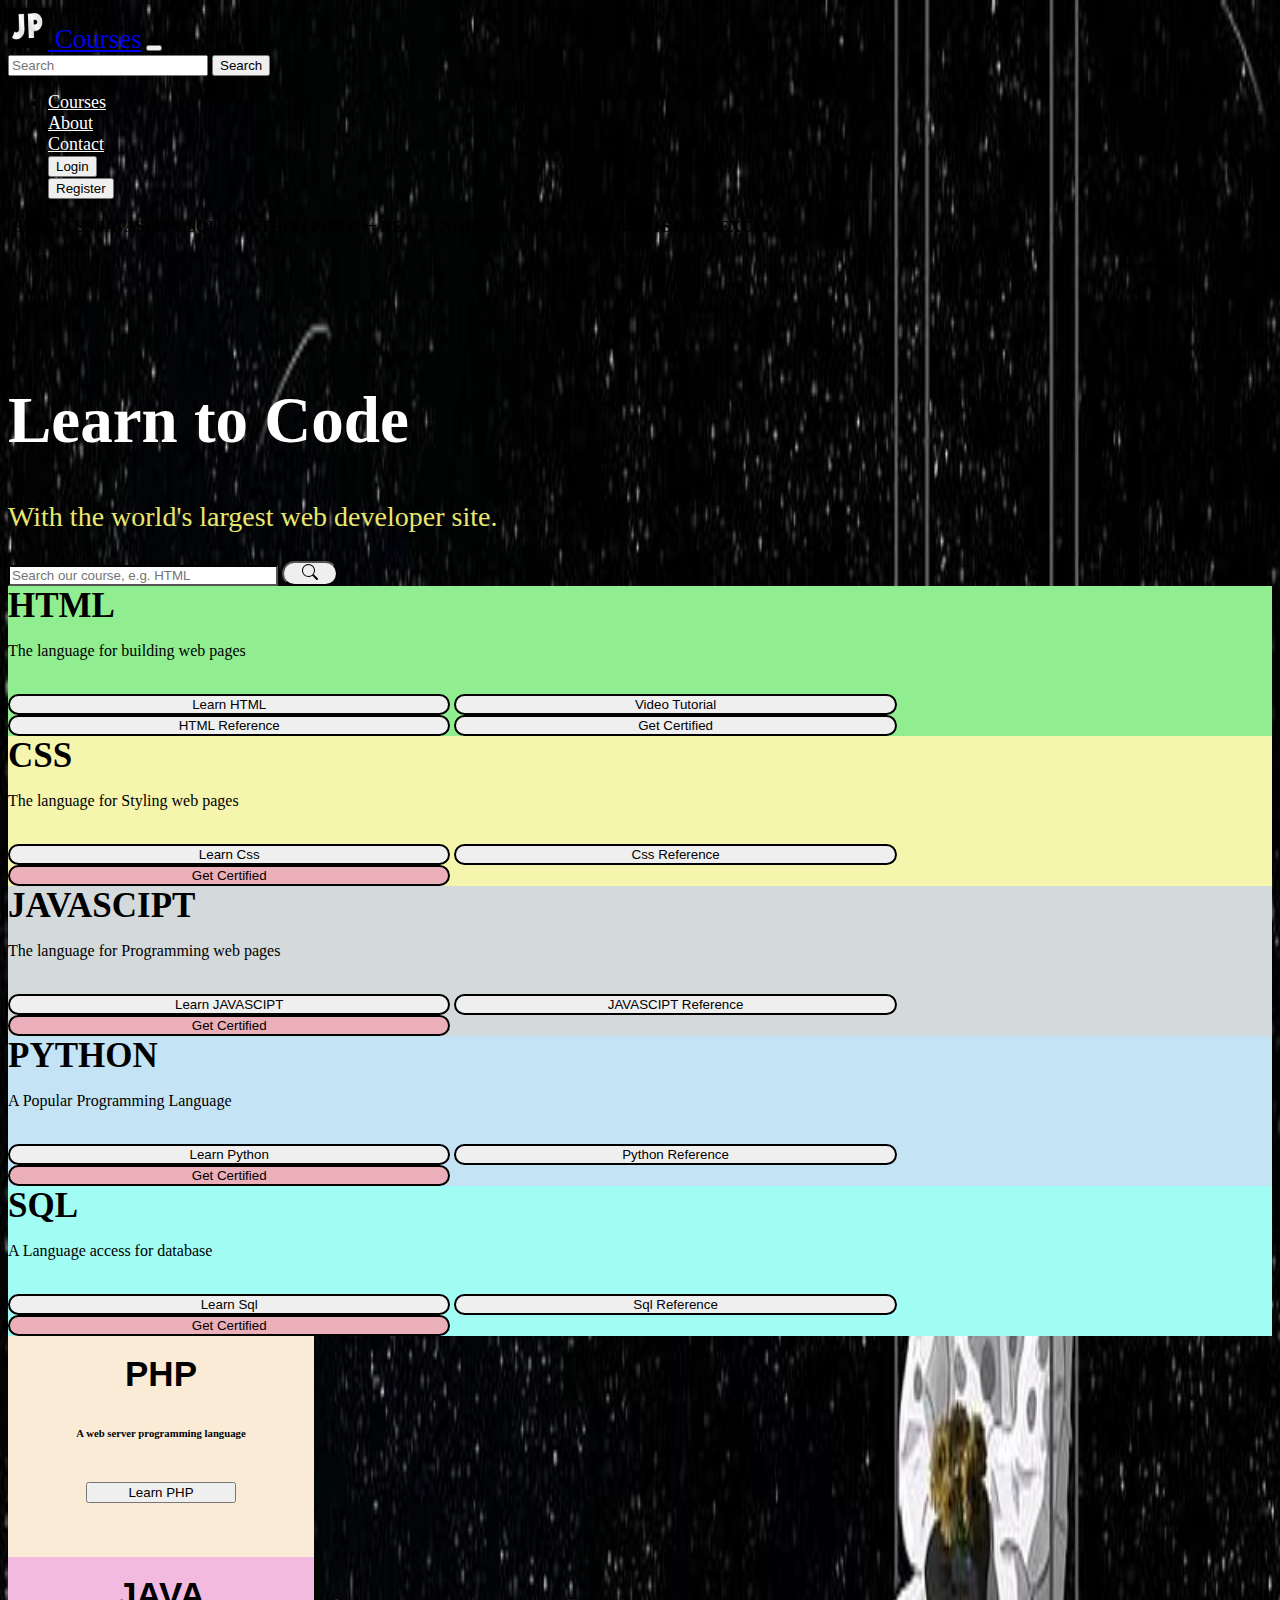
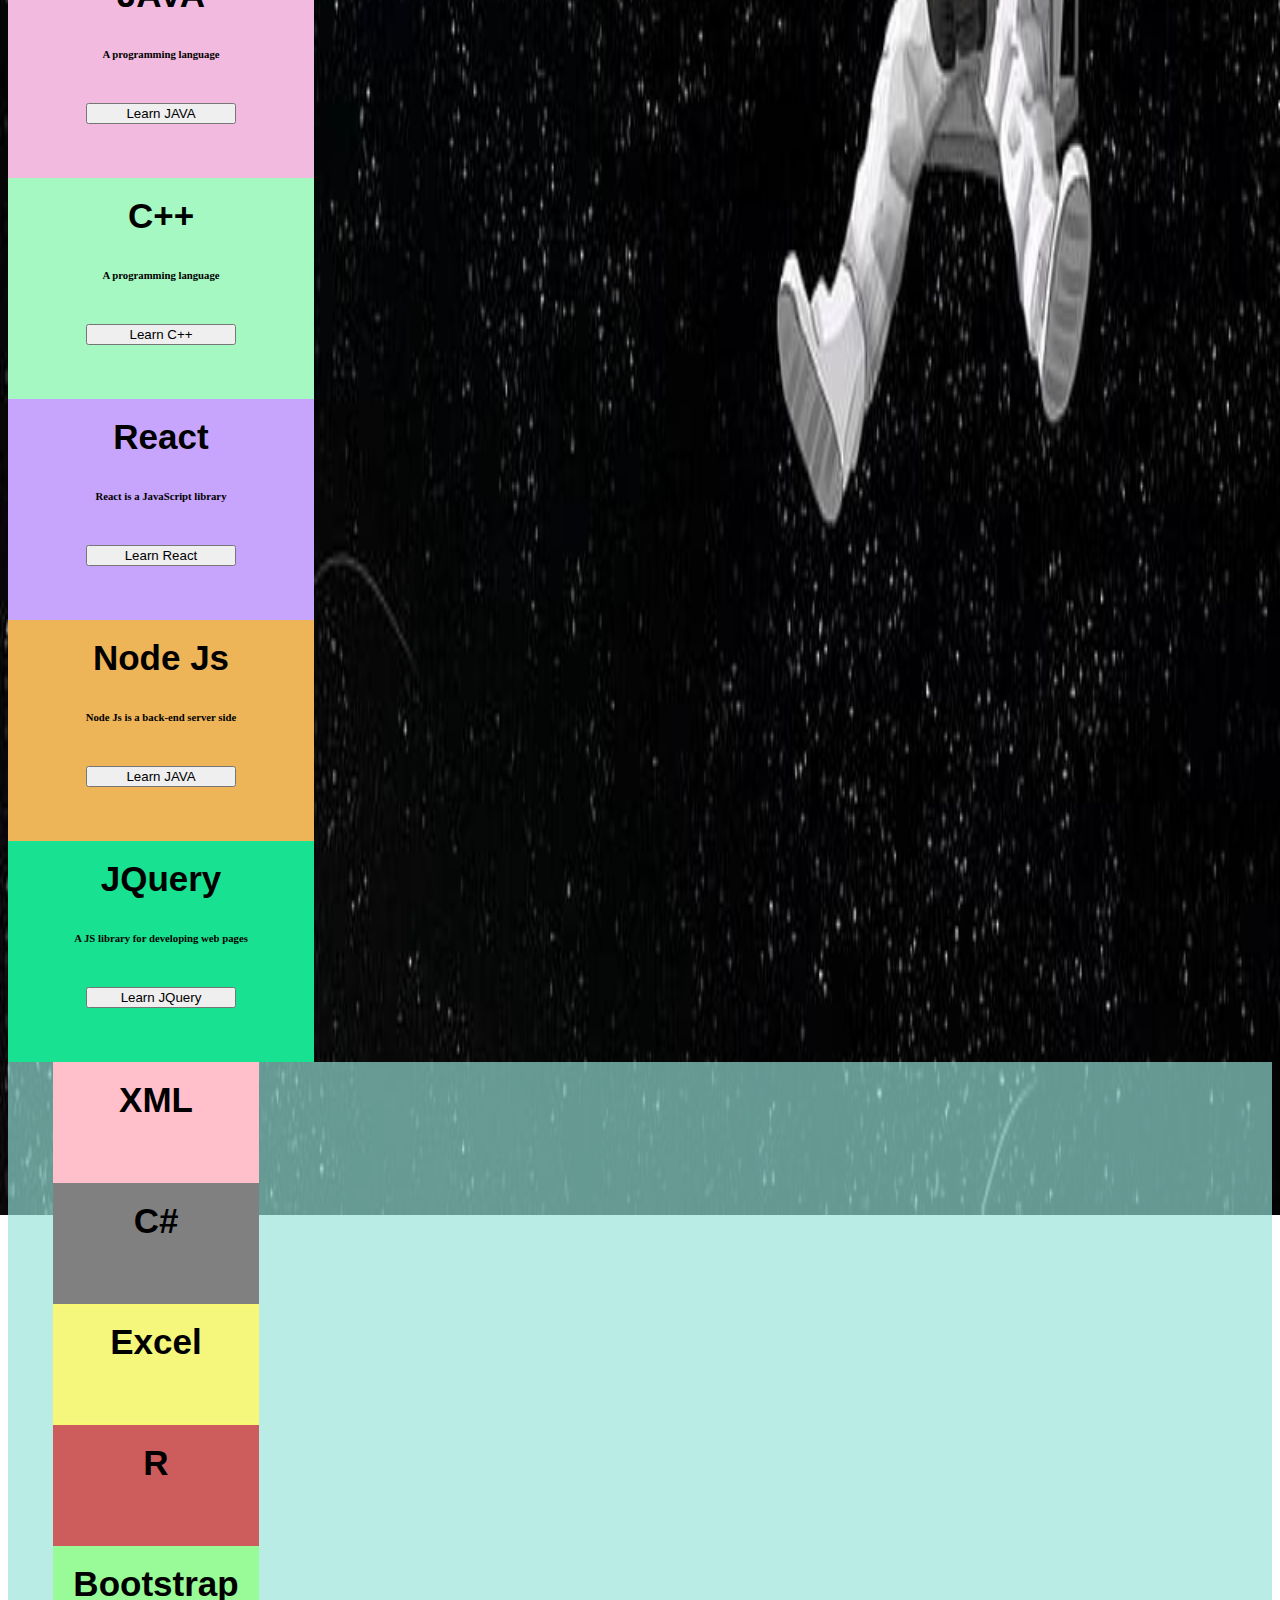
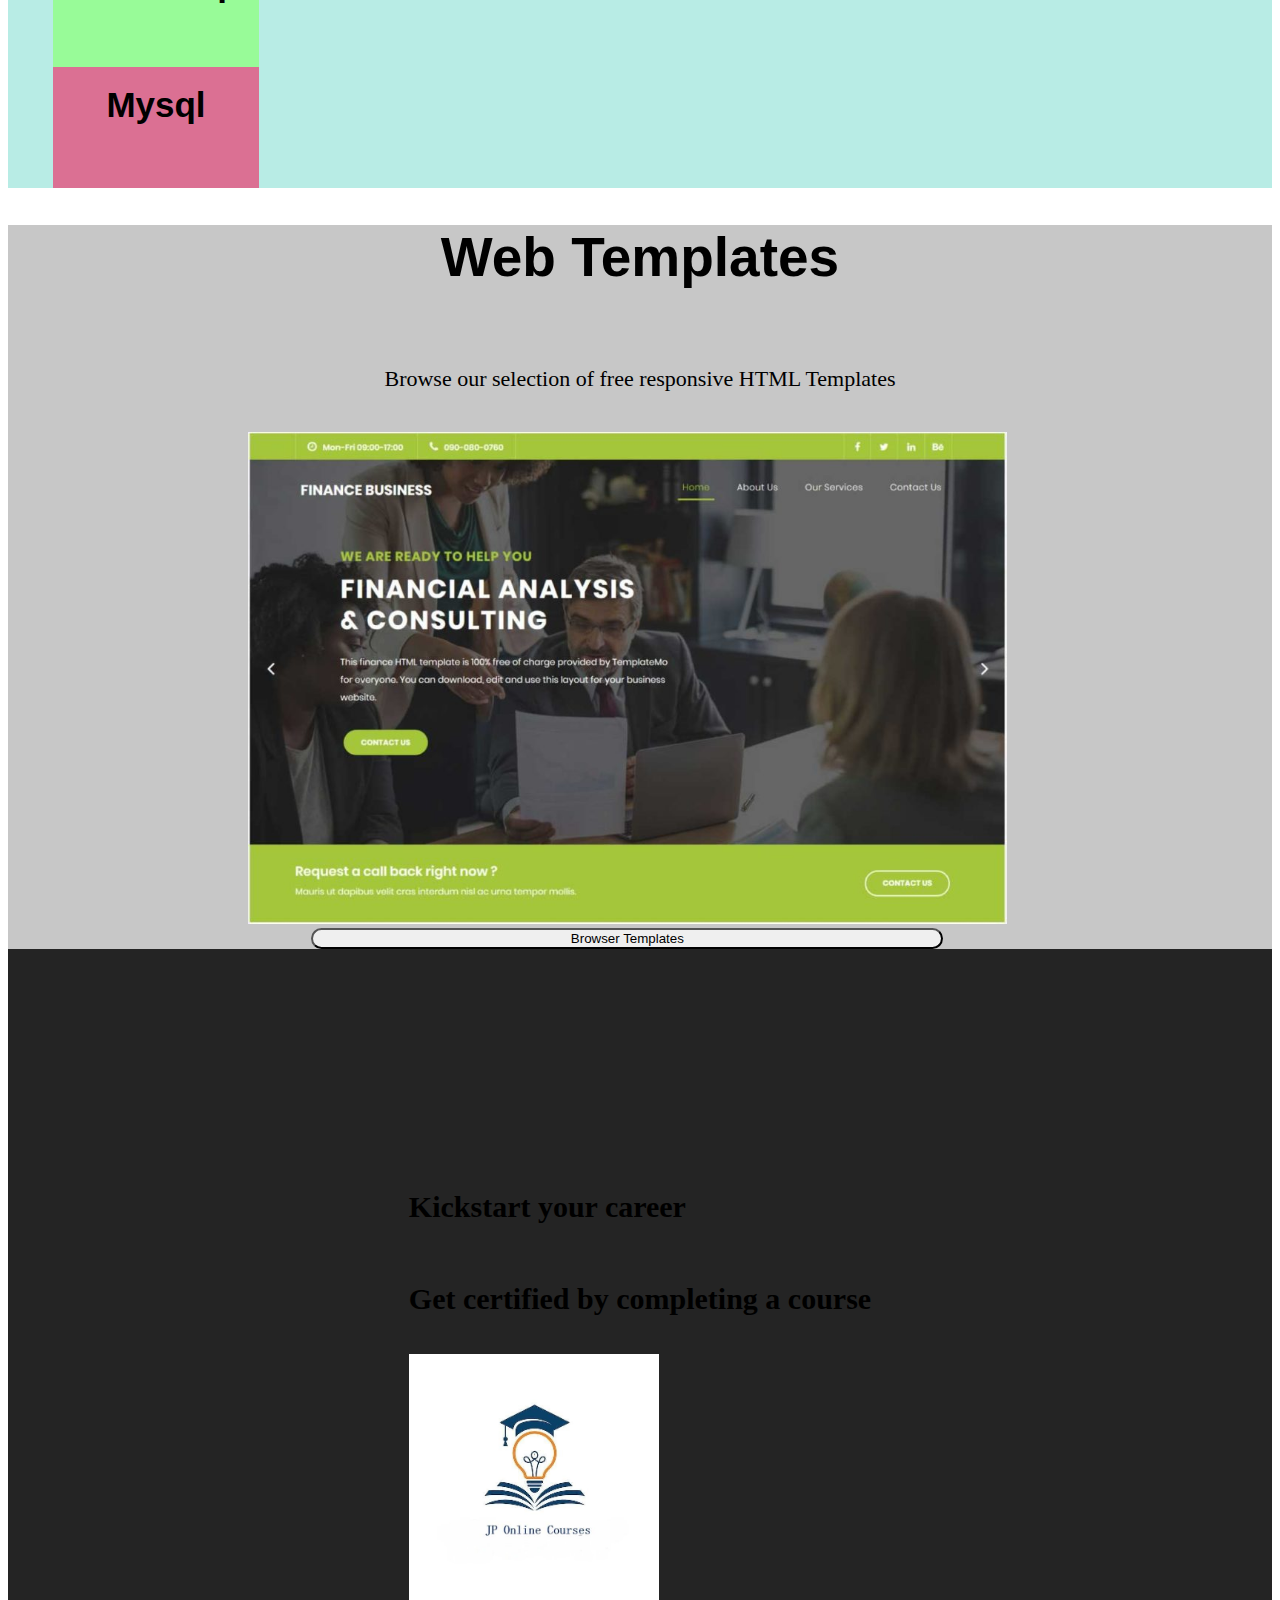
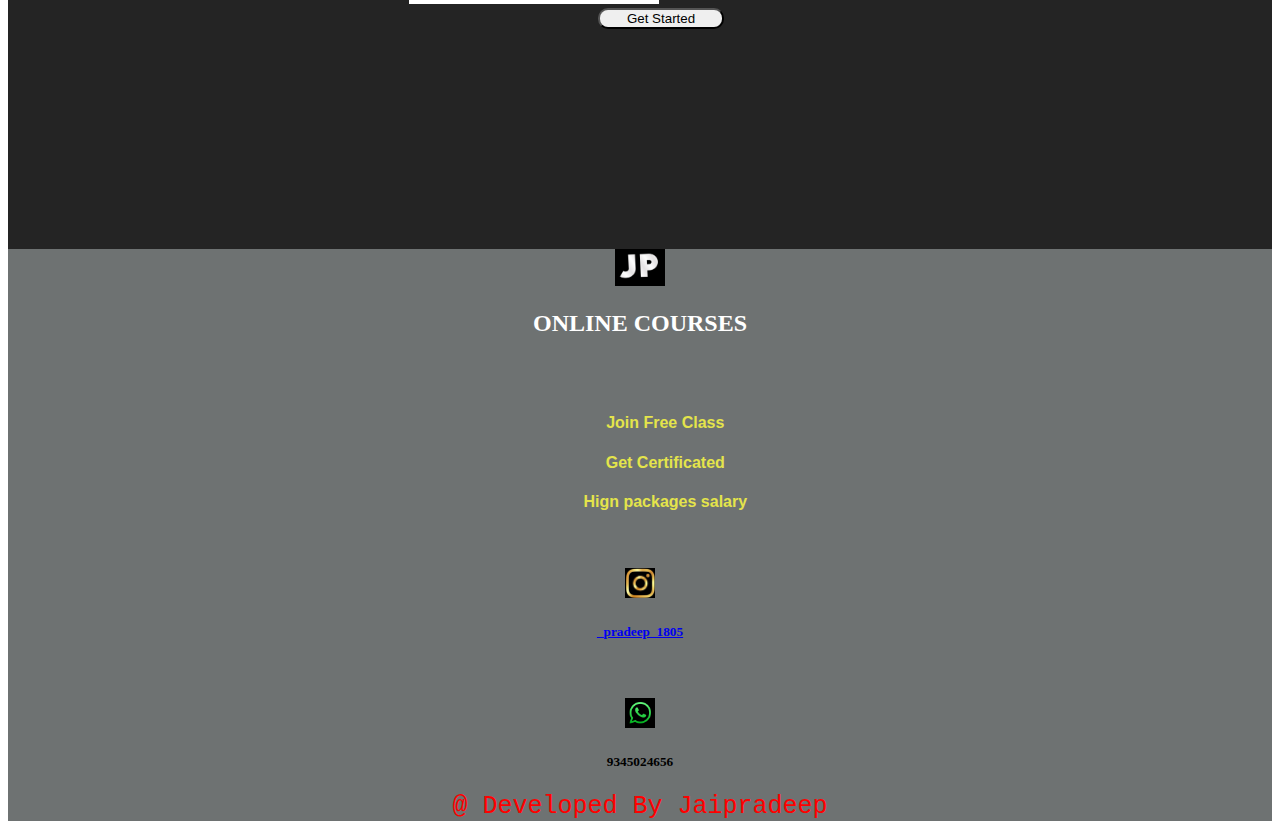
==== index.html @ 8cfe427e "Update index.html" ====
<!DOCTYPE html>
<html lang="en">
<head>
  <meta charset="UTF-8">
  <meta name="viewport" content="width=device-width, initial-scale=1.0">
  <title>pradeep online course</title>
  <link rel="icon" href="image/jai1image.jpg">
  <link rel="stylesheet" href="https://stackpath.bootstrapcdn.com/bootstrap/5.0.0-alpha1/css/bootstrap.min.css" integrity="sha384-r4NyP46KrjDleawBgD5tp8Y7UzmLA05oM1iAEQ17CSuDqnUK2+k9luXQOfXJCJ4I" crossorigin="anonymous">
  <script src="https://cdn.jsdelivr.net/npm/popper.js@1.16.0/dist/umd/popper.min.js" integrity="sha384-Q6E9RHvbIyZFJoft+2mJbHaEWldlvI9IOYy5n3zV9zzTtmI3UksdQRVvoxMfooAo" crossorigin="anonymous"></script>
  <script src="https://stackpath.bootstrapcdn.com/bootstrap/5.0.0-alpha1/js/bootstrap.min.js" integrity="sha384-oesi62hOLfzrys4LxRF63OJCXdXDipiYWBnvTl9Y9/TRlw5xlKIEHpNyvvDShgf/" crossorigin="anonymous"></script>
</head>
<link rel="stylesheet" href="style.css">
<body style="background-image: url(background1image.jpg);background-repeat: no-repeat;background-size: 100% 50%;">
    
    <!--Header start-->
    <nav class="navbar navbar-expand-lg  navbar-dark bg-dark">
        <div class="container-fluid">
            <a href="#" class="navbar-brand pl-5" style="font-size: 27px;">
                <img src="jai1image.jpg" width="40" height="40" loading="lazy" class="d-inline-block align-center"> Courses</a>
                
                <button class="navbar-toggler bg-success" type="button" data-toggle="collapse" data-target="#navbarID"
                aria-controls="navbarID" aria-expanded="false" aria-label="Toggle navigation">
                <span class="navbar-toggler-icon"></span>
            </button>
            <form class="form-inline my-2  d-inline-flex pr-5 pt-1">
                    <input class="form-control mr-sm-2 my-sm-0 ml-5 text-center" type="search" placeholder="Search" aria-label="Search" style="width: 200px;">
                    <button class="btn btn-outline-success mr-sm-2 my-sm-0 ml-1" type="submit">Search</button>
                  </form> 
            <div class="collapse navbar-collapse" id="navbarID">
                <div class="navbar-nav ml-auto">
                   
                    <ul class="navbar-nav align-center">
                        <li class="nav-item active pr-3 pt-1">
                            <a href="#" class="nav-link" style="font-size: 18px;color: white;">Courses</a>
                        </li>
                        <li class="nav-item  pr-3  pt-1">
                            <a href="#" class="nav-link" style="font-size: 18px;color: white;">About</a>
                        </li>
                        <li class="nav-item  pr-3  pt-1">
                            <a href="#" class="nav-link" style="font-size: 18px;color: white;">Contact</a>
                        </li>
                        <li class="nav-item  pr-3">
                            <a href="login.html " class="nav-link" style="font-size: 18px;">
                                <button class="btn btn-secondary" style="font-family: 'Franklin Gothic Medium', 'Arial Narrow', Arial, sans-serif;">Login</button>
                            </a>
                        </li>
                        <li class="nav-item  pr-3">
                            <a href="register.html" class="nav-link" style="font-size: 18px;">
                                <button class="btn btn-primary" style="font-family: 'Franklin Gothic Medium', 'Arial Narrow', Arial, sans-serif;">Register</button>
                            </a>
                        </li>
                        
                    </ul>
                    
                </div>
            </div>
        </div>
    </nav>
    <!--Header ENd-->
    <!--first content start-->
    <div class="table-responsive">
   <table class="table  table-secondary table-hover text-center">
    <thead class="" style="color: black;">
        <tr>
            <th>HTML</th>
            <th>CSS</th>
            <th>JAVASCIPT</th>
            <th>SQL</th>
            <th>C</th>
            <th>PYTHON</th>
            <th>PHP</th>
            <th>C++</th>
            <th>REACT</th>
            <th>NODE JS</th>
            <th>XML</th>
            <th>MYSQL</th>
            <th>BOOTSTRAP</th>
            <th>EXCEL</th>
            <th>C#</th>

        </tr>
    </thead>
   </table>
    </div>
    <!--first content end-->
    <div class="container-fluid position-relative" style="padding-top: 100px;">
        <h1 class="text-center" style="color:white; font-size: 65px;">Learn to Code</h1>
        <p class="text-center" style="color:rgb(232, 232, 110); font-size: 28px;">With the world's largest web developer site.</p>
        
        <form class="form-inline d-flex justify-content-center mt-3">
            <input class="form-control my-2 text-center" type="search" placeholder="Search our course, e.g. HTML" aria-label="Search" style="width: 270px; border-color: black;">
            <button class="btn btn-success my-2 ml-2" type="submit" style="border-radius: 15px;">
                <svg xmlns="http://www.w3.org/2000/svg" width="40" height="16" f    ill="currentColor" class="bi bi-search" viewBox="0 0 16 16">
                    <path d="M11.742 10.344a6.5 6.5 0 1 0-1.397 1.398h-.001q.044.06.098.115l3.85 3.85a1 1 0 0 0 1.415-1.414l-3.85-3.85a1 1 0 0 0-.115-.1zM12 6.5a5.5 5.5 0 1 1-11 0 5.5 5.5 0 0 1 11 0"/>
                </svg>
            </button>
        </form>
    </div>
    <!--first content end-->
    <!--second content start-->
    <div class="container-fluid  py-5 mt-5" style="background-color: lightgreen;">
        
        <div class="text-center">
            <strong class="d-block display-3" style="font-family: Cambria, Cochin, Georgia, Times, 'Times New Roman', serif;">HTML</strong><br>
            <p class="h4">The language for building web pages</p><br>
        </div>
    
    
        <div class="d-flex flex-column align-items-center">
            <button type="button" class="btn btn-primary mb-3 btn1">Learn HTML</button>
            <button type="button" class="btn btn-warning mb-3 btn1">Video Tutorial</button>
            <button type="button" class="btn btn-secondary mb-3 btn1">HTML Reference</button>
            <button type="button" class="btn btn-info mb-3 btn1">Get Certified</button>
        </div>
    </div>
    <!--second content end-->
    <!--third content start-->
    <div class="container-fluid" style="background-color:rgb(245, 245, 173);">
        <div class="text-center">
            <strong class="d-block display-3" style="font-family: Cambria, Cochin, Georgia, Times, 'Times New Roman', serif;">CSS</strong><br>
            <p class="h4">The language for Styling web pages</p><br>
        </div>
    
    
        <div class="d-flex flex-column align-items-center">
            <button type="button" class="btn btn-primary mb-3 btn1">Learn Css</button>
        <!--    <button type="button" class="btn btn-warning mb-3 btn1 ">Video Tutorial</button>-->
            <button type="button" class="btn btn-secondary mb-3 btn1">Css Reference</button>
            <button type="button" class="btn btn- mb-3 btn1 " style="background-color:rgb(235, 175, 185);">Get Certified</button>
        </div>

    </div>
    <!--third content end-->
    <!--fourth content start-->
    
    
    
    <div class="container-fluid" style="background-color:rgb(212, 217, 219);">
        <div class="text-center">
            <strong class="d-block display-3" style="font-family: Cambria, Cochin, Georgia, Times, 'Times New Roman', serif;">JAVASCIPT</strong><br>
            <p class="h4">The language for Programming web pages</p><br>
        </div>
    
    
        <div class="d-flex flex-column align-items-center">
            <button type="button" class="btn btn-primary mb-3 btn1">Learn JAVASCIPT</button>
       <!--    <button type="button" class="btn btn-warning mb-3 btn1">Video Tutorial</button>-->
            <button type="button" class="btn btn-secondary mb-3 btn1">JAVASCIPT Reference</button>
            <button type="button" class="btn btn-info mb-3 btn1"style="background-color:rgb(235, 175, 185);">Get Certified</button>
        </div>

    </div>
    <!--fourth content end-->
    <!--fiveth content start-->
    <div class="container-fluid" style="background-color:rgb(196, 227, 245);">
        <div class="text-center">
            <strong class="d-block display-3" style="font-family: Cambria, Cochin, Georgia, Times, 'Times New Roman', serif;">PYTHON</strong><br>
            <p class="h4">A Popular Programming Language</p><br>
        </div>
    
    
        <div class="d-flex flex-column align-items-center">
            <button type="button" class="btn btn-primary mb-3 btn1">Learn Python</button>
       <!--    <button type="button" class="btn btn-warning mb-3 btn1">Video Tutorial</button>-->
            <button type="button" class="btn btn-secondary mb-3 btn1">Python Reference</button>
            <button type="button" class="btn btn-info mb-3 btn1"style="background-color:rgb(235, 175, 185);">Get Certified</button>
        </div>

    </div>
    <!--fiveth content end-->
    <!--sixth content start-->
    <div class="container-fluid" style="background-color:rgb(161, 252, 244);">
        <div class="text-center">
            <strong class="d-block display-3" style="font-family: Cambria, Cochin, Georgia, Times, 'Times New Roman', serif;">SQL</strong><br>
            <p class="h4">A Language access for database</p><br>
        </div>
    
    
        <div class="d-flex flex-column align-items-center">
            <button type="button" class="btn btn-primary mb-3 btn1">Learn Sql</button>
       <!--    <button type="button" class="btn btn-warning mb-3 btn1">Video Tutorial</button>-->
            <button type="button" class="btn btn-secondary mb-3 btn1">Sql Reference</button>
            <button type="button" class="btn btn-info mb-3 btn1"style="background-color:rgb(235, 175, 185);">Get Certified</button>
        </div>

    </div>
    
    
    <!--sixth content end-->

    <!--main content start-->
    <div class="container-five bg-dark pl-2">
        <div class="row pt-4 ml-3">
            <div class="col-md-4 col-sm-12 mb-4">
                <div class="first-sm">
                    <strong>PHP</strong><br>
                    <h6>A web server programming language</h6><br>
                    <button type="button" class="btn btn-primary mb-3 btn2">Learn PHP</button><br>
                </div>
            </div>
    
            <div class="col-md-4 col-sm-12 mb-4">
                <div class="third-sm">
                    <strong>JAVA</strong><br>
                    <h6>A programming language</h6><br>
                    <button type="button" class="btn btn-primary mb-3 btn2">Learn JAVA</button><br>
                </div>
            </div>
    
            <div class="col-md-4 col-sm-12 mb-4">
                <div class="fouth-sm">
                    <strong>C++</strong><br>
                    <h6>A programming language</h6><br>
                    <button type="button" class="btn btn-primary mb-3 btn2">Learn   C++</button><br>
                </div>
            </div>
        </div>
    </div>
    
<!---->
    <!--card-->
    <div class="container-six bg-dark pl-2">
        <div class="row pt-4 ml-3">
            <div class="col-md-4 col-sm-12 mb-4">
                <div class="five-sm">
                    <strong>React</strong><br>
                    <h6>React is a JavaScript library </h6><br>
                    <button type="button" class="btn btn-primary mb-3 btn2">Learn React</button><br>
                </div>
            </div>
    
            <div class="col-md-4 col-sm-12 mb-4">
                <div class="six-sm">
                    <strong>Node Js</strong><br>
                    <h6>Node Js is a back-end server side </h6><br>
                    <button type="button" class="btn btn-primary mb-3 btn2">Learn JAVA</button><br>
                </div>
            </div>
    
            <div class="col-md-4 col-sm-12 mb-4">
                <div class="seven-sm">
                    <strong>JQuery</strong><br>
                    <h6>A JS library for developing web pages</h6><br>
                    <button type="button" class="btn btn-primary mb-3 btn2">Learn JQuery</button><br>
                </div>
            </div>
        </div>
    </div>
    <!--end container-->
    <div class="container-seven  pl-2">
        <div class="row pt-4 ml-3">
            <div class="col-md-4 col-sm-12 mb-4">
                <div class="eight-sm">
                    <strong>XML</strong><br>
                  
                </div>
            </div>
    
            <div class="col-md-4 col-sm-12 mb-4">
                <div class="nine-sm">
                    <strong>C#</strong><br>
                   
                </div>
            </div>
    
            <div class="col-md-4 col-sm-12 mb-4">
                <div class="ten-sm">
                    <strong>Excel</strong><br>
                  
                </div>
            </div>
            
        </div>
    </div>
    <!---Container seven end-->
    <div class="container-eight  pl-2">
        <div class="row pt-4 ml-3">
            <div class="col-md-4 col-sm-12 mb-4">
                <div class="eleven-sm">
                    <strong>R</strong><br>
                  
                </div>
            </div>
    
            <div class="col-md-4 col-sm-12 mb-4">
                <div class="twelve-sm">
                    <strong>Bootstrap</strong><br>
                   
                </div>
            </div>
    
            <div class="col-md-4 col-sm-12 mb-4">
                <div class="thirteen-sm">
                    <strong>Mysql</strong><br>
                  
                </div>
            </div>
            
        </div>
    </div>
    <!--eight container end-->
    <div class="container-eight  pl-2" style="background-color:rgba(178, 178, 178, 0.729)">
        <div class="row pt-4 ml-3">
            <div class="templat">
                <h1 style="font-family: 'Franklin Gothic Medium', 'Arial Narrow', Arial, sans-serif;text-align: center;font-size: 55px;">Web Templates</h1>
              <br> <p style="font-size: 22px;text-align: center;">Browse our selection of free responsive HTML Templates</p>
                <br><img class="img-fluid-sm" src="templatimage.jpg" style="width: 60%;margin-left: 19%;">
                        
            </div>
            <button type="button" class="btn btn-dark text-white mt-3 mb-3" style="width: 50%;margin-left: 24%;border-radius: 15px;">Browser Templates</button> 
        </div>

    </div>
    <!--container end-->
    <div class="container-eight-sm pl-5" style="background-color:rgb(36, 36, 36); display: flex; justify-content: center; align-items: center; flex-direction: column; height: 100vh;">
        <div class="row pt-4 d-flex justify-content-center align-items-center">
            <div class="d-flex flex-column align-items-center text-center">
                <div class="get-start-sm-mr-4 mt-5">
                    <h1 class="text-white" style="font-size:30px;">Kickstart your career</h1><br>
                    <h1 class="text-white" style="font-size:30px;">Get certified by completing a course</h1><br>
                </div>
                <div class="text-center mt-4">
                    <img src="getimage.jpg" class="img-fluid rounded-circle" width="250px" height="250px" alt="...">
                </div>
            </div>
        </div>
        <div class="button-sm text-center mb-5 mr-5">
            <button class="btn btn-success text-white mb-5" style="width: 150%; border-radius: 10px;">Get Started</button>
        </div>
    </div>
    
    
   <!-- Using d-flex for inline flex layout-->
<div class="footer text-center">
<div class="name d-inline-flex mt-5 ml-5">
 <img src="jai1image.jpg" class="img-fluid" width="50px">    <h2 class="ml-3 mt-1" style="font-family: Cambria, Cochin, Georgia, Times, 'Times New Roman', serif;color: white;">ONLINE COURSES</h2>
</div><br><br>
<div class="ad-sm d-inline-flex " style="margin-left: 4%;"> 

    <h4 class=" ml-4">Join Free Class</h4>
    <h4 class="ml-4">Get Certificated</h4>
    <h4 class="ml-4">Hign packages salary</h4>
</div><br><br>
<div class="footer image d-inline-flex">
    
<img  src="footerimage.jpg" class="img-fluid ml-5" width="30px"> <a class="ml-3 text-white mt-1"   href="https://www.instagram.com/_pradeep__1805/profilecard/?igsh=bXg0M21hZng2b2M0"><h5>_pradeep_1805</h5></a>
 
</div> <br><br>
  <div class="footer image d-inline-flex">
 <img class="img-fluid  ml-5" src="whatsappimage.jpg" width="30px"> <h5 class="ml-3 mt-1 text-white">9345024656</h5>
  </div>
<div class="developer ml-5  ">
    @ Developed By Jaipradeep
</div>
</div>
  <script>
    alert("Welcome to Pradeep Web Site");
</script>
</body>
</html>
---- style.css ----
.btn1{
    width: 35%;
    border-radius: 20px;
    border-style: solid;
}
.main{
    width:300px;
    
}
.first-sm{
    background-color: antiquewhite;
    border-color: antiquewhite;
    width: 300px;
    height: 200px;
    border-style: solid;
    text-align: center;
    padding-top: 15px;

    
}
.second{
    background-color:rgb(123, 178, 226);
    border-color: rgb(123, 178, 226);
    width: 300px;
    height: 200px;
    border-style: solid;
    text-align: center;
    padding-top: 15px;
    
}
.btn2{
    width: 50%;
    }
strong{
    font-size: 35px;
    font-family:'Lucida Sans', 'Lucida Sans Regular', 'Lucida Grande', 'Lucida Sans Unicode', Geneva, Verdana, sans-serif;
}
.fouth-sm{
    background-color:rgb(165, 248, 193);
    border-color: rgb(165, 248, 193);
    width: 300px;
    height: 200px;
    border-style: solid;
    text-align: center;
    padding-top: 15px;
    
}
.third-sm{
    background-color:rgb(243, 186, 223);
    border-color: rgb(243, 186, 223);
    width: 300px;
    height: 200px;
    border-style: solid;
    text-align: center;
    padding-top: 15px;
    margin-right: 40px;
    
}
.second,.third,.fouth{
    margin-left: 70px;
}
body{
    -webkit-text-size-adjust: 80%;
}
.five-sm{
    background-color: rgb(199, 165, 253);
    border-color: rgb(199, 165, 253);
    width: 300px;
    height: 200px;
    border-style: solid;
    text-align: center;
    padding-top: 15px;

    
}
.six-sm{
    background-color:rgb(237, 180, 88);
    border-color:rgb(237, 180, 88);
    width: 300px;
    height: 200px;
    border-style: solid;
    text-align: center;
    padding-top: 15px;
    
}
.seven-sm{
    background-color:rgb(24, 226, 145);
    border-color: rgb(24, 226, 145);
    width: 300px;
    height: 200px;
    border-style: solid;
    text-align: center;
    padding-top: 15px;
    margin-right: 40px;
    
}
h6{
    padding-top:8px;
}
.eight-sm{
    background-color: pink;
    border-color:pink;
    width: 200px;
    height: 100px;
    border-style: solid;
    text-align: center;
    padding-top: 15px;
    margin-left: 45px;

    
}
.nine-sm{
    background-color:gray;
    border-color:gray;
    width: 200px;
    height: 100px;
    border-style: solid;
    text-align: center;
    padding-top: 15px;
    margin-left: 45px;
    
}
.ten-sm{
    background-color:rgba(248, 248, 117, 0.943);
    border-color:rgba(248, 248, 117, 0.943);
    width: 200px;
    height: 100px;
    border-style: solid;
    text-align: center;
    padding-top: 15px;
    margin-left: 45px;   
}
.eleven-sm{
    background-color:indianred;
    border-color:indianred;
    width: 200px;
    height: 100px;
    border-style: solid;
    text-align: center;
    padding-top: 15px;
    margin-left: 45px;

    
}
.twelve-sm{
    background-color:palegreen;
    border-color:palegreen;
    width: 200px;
    height: 100px;
    border-style: solid;
    text-align: center;
    padding-top: 15px;
    margin-left: 45px;
    
}
.thirteen-sm{
    background-color:palevioletred;
    border-color:palevioletred;
    width: 200px;
    height: 100px;
    border-style: solid;
    text-align: center;
    padding-top: 15px;
    margin-left: 45px;   
}
.container-seven{
    background-color: rgba(149, 227, 216, 0.672);
}
.container-eight{
    background-color:rgba(149, 227, 216, 0.672); ;

}
.container-eight-sm{
    -webkit-text-size-adjust: 58%;
    
    
}
.footer{

    background-color:rgb(110, 114, 114);
    -webkit-text-size-adjust: 80%;
    text-align:center;
}
h4{
    color: rgb(228, 228, 75);
    font-family: Verdana, Geneva, Tahoma, sans-serif;
    
}
.developer{
    color:red;
    font-family:monospace;
    font-size: 25px;
        
}
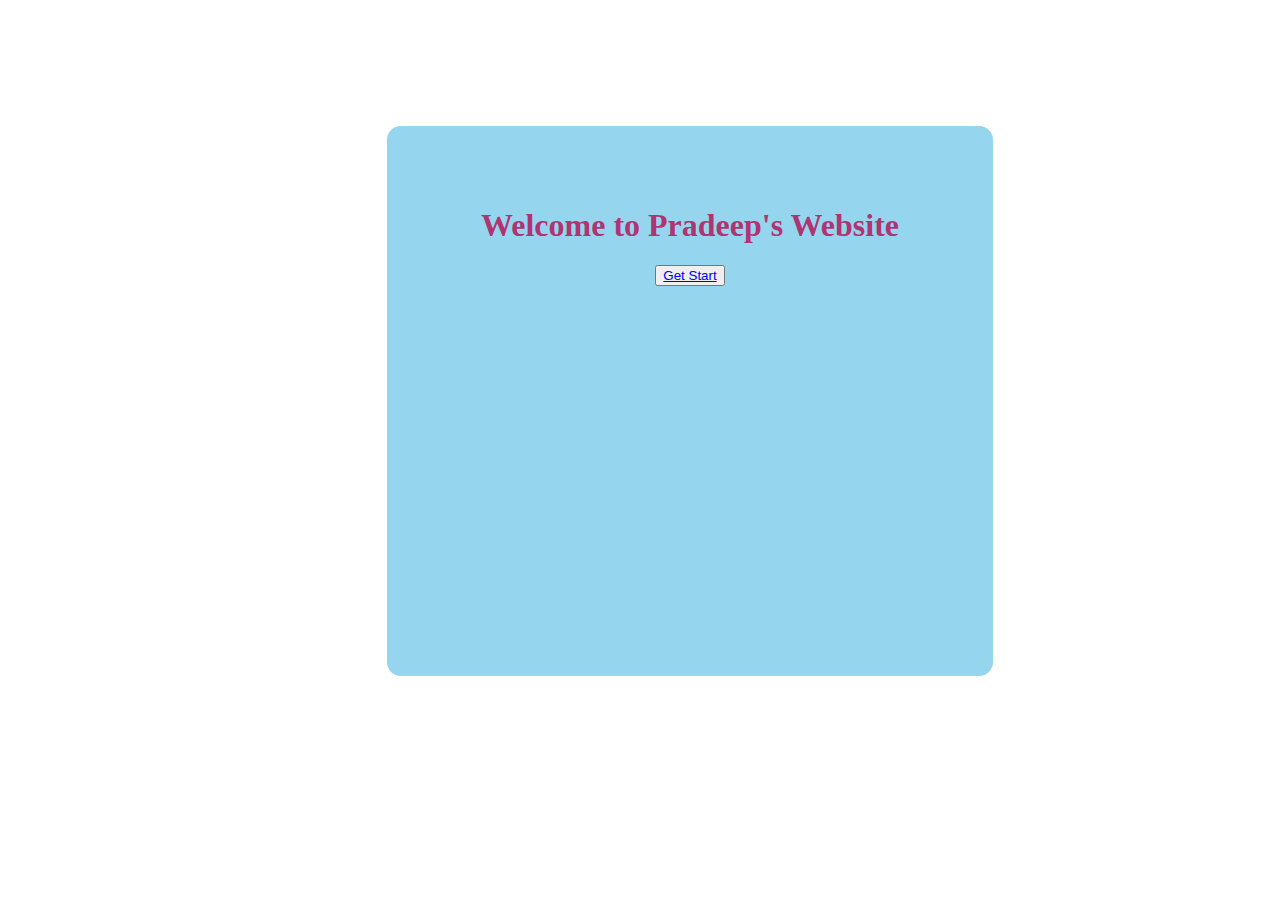
==== commit 83cad9e3: "Update and rename welcomepage.html to index.html" ====
--- a/index.html
+++ b/index.html
@@ -1,360 +1,90 @@
 <!DOCTYPE html>
 <html lang="en">
 <head>
-  <meta charset="UTF-8">
-  <meta name="viewport" content="width=device-width, initial-scale=1.0">
-  <title>pradeep online course</title>
-  <link rel="icon" href="image/jai1image.jpg">
-  <link rel="stylesheet" href="https://stackpath.bootstrapcdn.com/bootstrap/5.0.0-alpha1/css/bootstrap.min.css" integrity="sha384-r4NyP46KrjDleawBgD5tp8Y7UzmLA05oM1iAEQ17CSuDqnUK2+k9luXQOfXJCJ4I" crossorigin="anonymous">
-  <script src="https://cdn.jsdelivr.net/npm/popper.js@1.16.0/dist/umd/popper.min.js" integrity="sha384-Q6E9RHvbIyZFJoft+2mJbHaEWldlvI9IOYy5n3zV9zzTtmI3UksdQRVvoxMfooAo" crossorigin="anonymous"></script>
-  <script src="https://stackpath.bootstrapcdn.com/bootstrap/5.0.0-alpha1/js/bootstrap.min.js" integrity="sha384-oesi62hOLfzrys4LxRF63OJCXdXDipiYWBnvTl9Y9/TRlw5xlKIEHpNyvvDShgf/" crossorigin="anonymous"></script>
+    <meta charset="UTF-8">
+    <meta name="viewport" content="width=device-width, initial-scale=1.0">
+    <title>Welcome</title>
+    <link rel="stylesheet" href="https://stackpath.bootstrapcdn.com/bootstrap/5.0.0-alpha1/css/bootstrap.min.css" integrity="sha384-r4NyP46KrjDleawBgD5tp8Y7UzmLA05oM1iAEQ17CSuDqnUK2+k9luXQOfXJCJ4I" crossorigin="anonymous">
+    <style>
+        body{
+            -webkit-text-size-adjust: 80%;
+        }
+        .video-background {
+            position: absolute;
+            top: 0;
+            left: 0;
+            width: 100%;
+            height: 100vh; 
+            object-fit: cover;
+            z-index: -1; 
+        }
+
+    
+        .content {
+            position: relative;
+            z-index: 1;
+            color: white;
+            text-align: center;
+            padding: 50px;
+            background-color: rgba(135, 207, 235, 0.884);
+            width: 40%;
+            height: 50vh;
+            color: rgba(182, 7, 80, 0.801);
+            font-family: Cambria, Cochin, Georgia, Times, 'Times New Roman', serif;
+            margin-left: 30%;
+            margin-top: 10%;
+            border-radius: 14px;
+        }
+
+        h1 {
+            margin-top: 6%;
+        }
+
+    
+        @media screen and (max-width: 768px) {
+            .content {
+                width: 70%; 
+                margin-left: 15%; 
+                margin-top: 15%;
+                padding: 40px;
+            }
+
+            h1 {
+                font-size: 1.8em; 
+                margin-top: 0; 
+            }
+        }
+
+        @media screen and (max-width: 480px) {
+            .content {
+                width: 65%;
+                height: 50%; 
+                margin-left: 17%;
+                margin-top: 90%; 
+                padding: 30px; 
+            }
+
+            h1 {
+                font-size: 1.5em; 
+                margin-top: 0; 
+            }
+        }
+    
+    </style>
 </head>
-<link rel="stylesheet" href="style.css">
-<body style="background-image: url(background1image.jpg);background-repeat: no-repeat;background-size: 100% 50%;">
-    
-    <!--Header start-->
-    <nav class="navbar navbar-expand-lg  navbar-dark bg-dark">
-        <div class="container-fluid">
-            <a href="#" class="navbar-brand pl-5" style="font-size: 27px;">
-                <img src="jai1image.jpg" width="40" height="40" loading="lazy" class="d-inline-block align-center"> Courses</a>
-                
-                <button class="navbar-toggler bg-success" type="button" data-toggle="collapse" data-target="#navbarID"
-                aria-controls="navbarID" aria-expanded="false" aria-label="Toggle navigation">
-                <span class="navbar-toggler-icon"></span>
-            </button>
-            <form class="form-inline my-2  d-inline-flex pr-5 pt-1">
-                    <input class="form-control mr-sm-2 my-sm-0 ml-5 text-center" type="search" placeholder="Search" aria-label="Search" style="width: 200px;">
-                    <button class="btn btn-outline-success mr-sm-2 my-sm-0 ml-1" type="submit">Search</button>
-                  </form> 
-            <div class="collapse navbar-collapse" id="navbarID">
-                <div class="navbar-nav ml-auto">
-                   
-                    <ul class="navbar-nav align-center">
-                        <li class="nav-item active pr-3 pt-1">
-                            <a href="#" class="nav-link" style="font-size: 18px;color: white;">Courses</a>
-                        </li>
-                        <li class="nav-item  pr-3  pt-1">
-                            <a href="#" class="nav-link" style="font-size: 18px;color: white;">About</a>
-                        </li>
-                        <li class="nav-item  pr-3  pt-1">
-                            <a href="#" class="nav-link" style="font-size: 18px;color: white;">Contact</a>
-                        </li>
-                        <li class="nav-item  pr-3">
-                            <a href="login.html " class="nav-link" style="font-size: 18px;">
-                                <button class="btn btn-secondary" style="font-family: 'Franklin Gothic Medium', 'Arial Narrow', Arial, sans-serif;">Login</button>
-                            </a>
-                        </li>
-                        <li class="nav-item  pr-3">
-                            <a href="register.html" class="nav-link" style="font-size: 18px;">
-                                <button class="btn btn-primary" style="font-family: 'Franklin Gothic Medium', 'Arial Narrow', Arial, sans-serif;">Register</button>
-                            </a>
-                        </li>
-                        
-                    </ul>
-                    
-                </div>
-            </div>
-        </div>
-    </nav>
-    <!--Header ENd-->
-    <!--first content start-->
-    <div class="table-responsive">
-   <table class="table  table-secondary table-hover text-center">
-    <thead class="" style="color: black;">
-        <tr>
-            <th>HTML</th>
-            <th>CSS</th>
-            <th>JAVASCIPT</th>
-            <th>SQL</th>
-            <th>C</th>
-            <th>PYTHON</th>
-            <th>PHP</th>
-            <th>C++</th>
-            <th>REACT</th>
-            <th>NODE JS</th>
-            <th>XML</th>
-            <th>MYSQL</th>
-            <th>BOOTSTRAP</th>
-            <th>EXCEL</th>
-            <th>C#</th>
+<body>
 
-        </tr>
-    </thead>
-   </table>
+    <!-- Background Video -->
+    <video class="video-background" autoplay loop muted>
+        <source src="welcome video.m4v" type="video/mp4">
+        Your browser does not support the video tag.
+    </video>
+
+    <!-- Content on top of the video -->
+    <div class="content">
+        <h1>Welcome to Pradeep's Website</h1>
+        <button class="btn btn-success"><a href="index.html"> Get Start </a></button>
     </div>
-    <!--first content end-->
-    <div class="container-fluid position-relative" style="padding-top: 100px;">
-        <h1 class="text-center" style="color:white; font-size: 65px;">Learn to Code</h1>
-        <p class="text-center" style="color:rgb(232, 232, 110); font-size: 28px;">With the world's largest web developer site.</p>
-        
-        <form class="form-inline d-flex justify-content-center mt-3">
-            <input class="form-control my-2 text-center" type="search" placeholder="Search our course, e.g. HTML" aria-label="Search" style="width: 270px; border-color: black;">
-            <button class="btn btn-success my-2 ml-2" type="submit" style="border-radius: 15px;">
-                <svg xmlns="http://www.w3.org/2000/svg" width="40" height="16" f    ill="currentColor" class="bi bi-search" viewBox="0 0 16 16">
-                    <path d="M11.742 10.344a6.5 6.5 0 1 0-1.397 1.398h-.001q.044.06.098.115l3.85 3.85a1 1 0 0 0 1.415-1.414l-3.85-3.85a1 1 0 0 0-.115-.1zM12 6.5a5.5 5.5 0 1 1-11 0 5.5 5.5 0 0 1 11 0"/>
-                </svg>
-            </button>
-        </form>
-    </div>
-    <!--first content end-->
-    <!--second content start-->
-    <div class="container-fluid  py-5 mt-5" style="background-color: lightgreen;">
-        
-        <div class="text-center">
-            <strong class="d-block display-3" style="font-family: Cambria, Cochin, Georgia, Times, 'Times New Roman', serif;">HTML</strong><br>
-            <p class="h4">The language for building web pages</p><br>
-        </div>
-    
-    
-        <div class="d-flex flex-column align-items-center">
-            <button type="button" class="btn btn-primary mb-3 btn1">Learn HTML</button>
-            <button type="button" class="btn btn-warning mb-3 btn1">Video Tutorial</button>
-            <button type="button" class="btn btn-secondary mb-3 btn1">HTML Reference</button>
-            <button type="button" class="btn btn-info mb-3 btn1">Get Certified</button>
-        </div>
-    </div>
-    <!--second content end-->
-    <!--third content start-->
-    <div class="container-fluid" style="background-color:rgb(245, 245, 173);">
-        <div class="text-center">
-            <strong class="d-block display-3" style="font-family: Cambria, Cochin, Georgia, Times, 'Times New Roman', serif;">CSS</strong><br>
-            <p class="h4">The language for Styling web pages</p><br>
-        </div>
-    
-    
-        <div class="d-flex flex-column align-items-center">
-            <button type="button" class="btn btn-primary mb-3 btn1">Learn Css</button>
-        <!--    <button type="button" class="btn btn-warning mb-3 btn1 ">Video Tutorial</button>-->
-            <button type="button" class="btn btn-secondary mb-3 btn1">Css Reference</button>
-            <button type="button" class="btn btn- mb-3 btn1 " style="background-color:rgb(235, 175, 185);">Get Certified</button>
-        </div>
 
-    </div>
-    <!--third content end-->
-    <!--fourth content start-->
-    
-    
-    
-    <div class="container-fluid" style="background-color:rgb(212, 217, 219);">
-        <div class="text-center">
-            <strong class="d-block display-3" style="font-family: Cambria, Cochin, Georgia, Times, 'Times New Roman', serif;">JAVASCIPT</strong><br>
-            <p class="h4">The language for Programming web pages</p><br>
-        </div>
-    
-    
-        <div class="d-flex flex-column align-items-center">
-            <button type="button" class="btn btn-primary mb-3 btn1">Learn JAVASCIPT</button>
-       <!--    <button type="button" class="btn btn-warning mb-3 btn1">Video Tutorial</button>-->
-            <button type="button" class="btn btn-secondary mb-3 btn1">JAVASCIPT Reference</button>
-            <button type="button" class="btn btn-info mb-3 btn1"style="background-color:rgb(235, 175, 185);">Get Certified</button>
-        </div>
-
-    </div>
-    <!--fourth content end-->
-    <!--fiveth content start-->
-    <div class="container-fluid" style="background-color:rgb(196, 227, 245);">
-        <div class="text-center">
-            <strong class="d-block display-3" style="font-family: Cambria, Cochin, Georgia, Times, 'Times New Roman', serif;">PYTHON</strong><br>
-            <p class="h4">A Popular Programming Language</p><br>
-        </div>
-    
-    
-        <div class="d-flex flex-column align-items-center">
-            <button type="button" class="btn btn-primary mb-3 btn1">Learn Python</button>
-       <!--    <button type="button" class="btn btn-warning mb-3 btn1">Video Tutorial</button>-->
-            <button type="button" class="btn btn-secondary mb-3 btn1">Python Reference</button>
-            <button type="button" class="btn btn-info mb-3 btn1"style="background-color:rgb(235, 175, 185);">Get Certified</button>
-        </div>
-
-    </div>
-    <!--fiveth content end-->
-    <!--sixth content start-->
-    <div class="container-fluid" style="background-color:rgb(161, 252, 244);">
-        <div class="text-center">
-            <strong class="d-block display-3" style="font-family: Cambria, Cochin, Georgia, Times, 'Times New Roman', serif;">SQL</strong><br>
-            <p class="h4">A Language access for database</p><br>
-        </div>
-    
-    
-        <div class="d-flex flex-column align-items-center">
-            <button type="button" class="btn btn-primary mb-3 btn1">Learn Sql</button>
-       <!--    <button type="button" class="btn btn-warning mb-3 btn1">Video Tutorial</button>-->
-            <button type="button" class="btn btn-secondary mb-3 btn1">Sql Reference</button>
-            <button type="button" class="btn btn-info mb-3 btn1"style="background-color:rgb(235, 175, 185);">Get Certified</button>
-        </div>
-
-    </div>
-    
-    
-    <!--sixth content end-->
-
-    <!--main content start-->
-    <div class="container-five bg-dark pl-2">
-        <div class="row pt-4 ml-3">
-            <div class="col-md-4 col-sm-12 mb-4">
-                <div class="first-sm">
-                    <strong>PHP</strong><br>
-                    <h6>A web server programming language</h6><br>
-                    <button type="button" class="btn btn-primary mb-3 btn2">Learn PHP</button><br>
-                </div>
-            </div>
-    
-            <div class="col-md-4 col-sm-12 mb-4">
-                <div class="third-sm">
-                    <strong>JAVA</strong><br>
-                    <h6>A programming language</h6><br>
-                    <button type="button" class="btn btn-primary mb-3 btn2">Learn JAVA</button><br>
-                </div>
-            </div>
-    
-            <div class="col-md-4 col-sm-12 mb-4">
-                <div class="fouth-sm">
-                    <strong>C++</strong><br>
-                    <h6>A programming language</h6><br>
-                    <button type="button" class="btn btn-primary mb-3 btn2">Learn   C++</button><br>
-                </div>
-            </div>
-        </div>
-    </div>
-    
-<!---->
-    <!--card-->
-    <div class="container-six bg-dark pl-2">
-        <div class="row pt-4 ml-3">
-            <div class="col-md-4 col-sm-12 mb-4">
-                <div class="five-sm">
-                    <strong>React</strong><br>
-                    <h6>React is a JavaScript library </h6><br>
-                    <button type="button" class="btn btn-primary mb-3 btn2">Learn React</button><br>
-                </div>
-            </div>
-    
-            <div class="col-md-4 col-sm-12 mb-4">
-                <div class="six-sm">
-                    <strong>Node Js</strong><br>
-                    <h6>Node Js is a back-end server side </h6><br>
-                    <button type="button" class="btn btn-primary mb-3 btn2">Learn JAVA</button><br>
-                </div>
-            </div>
-    
-            <div class="col-md-4 col-sm-12 mb-4">
-                <div class="seven-sm">
-                    <strong>JQuery</strong><br>
-                    <h6>A JS library for developing web pages</h6><br>
-                    <button type="button" class="btn btn-primary mb-3 btn2">Learn JQuery</button><br>
-                </div>
-            </div>
-        </div>
-    </div>
-    <!--end container-->
-    <div class="container-seven  pl-2">
-        <div class="row pt-4 ml-3">
-            <div class="col-md-4 col-sm-12 mb-4">
-                <div class="eight-sm">
-                    <strong>XML</strong><br>
-                  
-                </div>
-            </div>
-    
-            <div class="col-md-4 col-sm-12 mb-4">
-                <div class="nine-sm">
-                    <strong>C#</strong><br>
-                   
-                </div>
-            </div>
-    
-            <div class="col-md-4 col-sm-12 mb-4">
-                <div class="ten-sm">
-                    <strong>Excel</strong><br>
-                  
-                </div>
-            </div>
-            
-        </div>
-    </div>
-    <!---Container seven end-->
-    <div class="container-eight  pl-2">
-        <div class="row pt-4 ml-3">
-            <div class="col-md-4 col-sm-12 mb-4">
-                <div class="eleven-sm">
-                    <strong>R</strong><br>
-                  
-                </div>
-            </div>
-    
-            <div class="col-md-4 col-sm-12 mb-4">
-                <div class="twelve-sm">
-                    <strong>Bootstrap</strong><br>
-                   
-                </div>
-            </div>
-    
-            <div class="col-md-4 col-sm-12 mb-4">
-                <div class="thirteen-sm">
-                    <strong>Mysql</strong><br>
-                  
-                </div>
-            </div>
-            
-        </div>
-    </div>
-    <!--eight container end-->
-    <div class="container-eight  pl-2" style="background-color:rgba(178, 178, 178, 0.729)">
-        <div class="row pt-4 ml-3">
-            <div class="templat">
-                <h1 style="font-family: 'Franklin Gothic Medium', 'Arial Narrow', Arial, sans-serif;text-align: center;font-size: 55px;">Web Templates</h1>
-              <br> <p style="font-size: 22px;text-align: center;">Browse our selection of free responsive HTML Templates</p>
-                <br><img class="img-fluid-sm" src="templatimage.jpg" style="width: 60%;margin-left: 19%;">
-                        
-            </div>
-            <button type="button" class="btn btn-dark text-white mt-3 mb-3" style="width: 50%;margin-left: 24%;border-radius: 15px;">Browser Templates</button> 
-        </div>
-
-    </div>
-    <!--container end-->
-    <div class="container-eight-sm pl-5" style="background-color:rgb(36, 36, 36); display: flex; justify-content: center; align-items: center; flex-direction: column; height: 100vh;">
-        <div class="row pt-4 d-flex justify-content-center align-items-center">
-            <div class="d-flex flex-column align-items-center text-center">
-                <div class="get-start-sm-mr-4 mt-5">
-                    <h1 class="text-white" style="font-size:30px;">Kickstart your career</h1><br>
-                    <h1 class="text-white" style="font-size:30px;">Get certified by completing a course</h1><br>
-                </div>
-                <div class="text-center mt-4">
-                    <img src="getimage.jpg" class="img-fluid rounded-circle" width="250px" height="250px" alt="...">
-                </div>
-            </div>
-        </div>
-        <div class="button-sm text-center mb-5 mr-5">
-            <button class="btn btn-success text-white mb-5" style="width: 150%; border-radius: 10px;">Get Started</button>
-        </div>
-    </div>
-    
-    
-   <!-- Using d-flex for inline flex layout-->
-<div class="footer text-center">
-<div class="name d-inline-flex mt-5 ml-5">
- <img src="jai1image.jpg" class="img-fluid" width="50px">    <h2 class="ml-3 mt-1" style="font-family: Cambria, Cochin, Georgia, Times, 'Times New Roman', serif;color: white;">ONLINE COURSES</h2>
-</div><br><br>
-<div class="ad-sm d-inline-flex " style="margin-left: 4%;"> 
-
-    <h4 class=" ml-4">Join Free Class</h4>
-    <h4 class="ml-4">Get Certificated</h4>
-    <h4 class="ml-4">Hign packages salary</h4>
-</div><br><br>
-<div class="footer image d-inline-flex">
-    
-<img  src="footerimage.jpg" class="img-fluid ml-5" width="30px"> <a class="ml-3 text-white mt-1"   href="https://www.instagram.com/_pradeep__1805/profilecard/?igsh=bXg0M21hZng2b2M0"><h5>_pradeep_1805</h5></a>
- 
-</div> <br><br>
-  <div class="footer image d-inline-flex">
- <img class="img-fluid  ml-5" src="whatsappimage.jpg" width="30px"> <h5 class="ml-3 mt-1 text-white">9345024656</h5>
-  </div>
-<div class="developer ml-5  ">
-    @ Developed By Jaipradeep
-</div>
-</div>
-  <script>
-    alert("Welcome to Pradeep Web Site");
-</script>
 </body>
 </html>
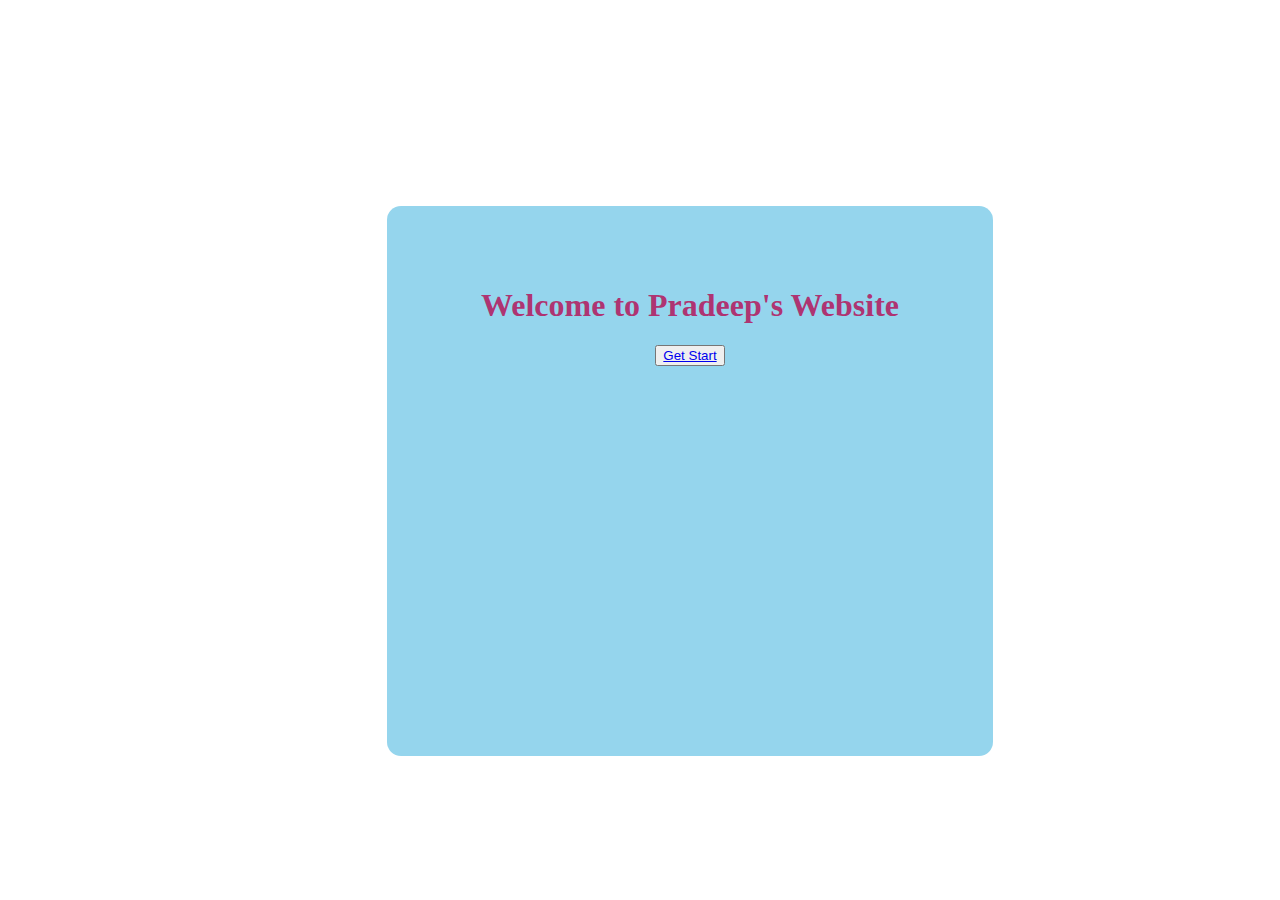
==== commit 7d637309: "Update and rename welcomepage.html to index.html" ====
--- a/index.html
+++ b/index.html
@@ -57,16 +57,16 @@
 
         @media screen and (max-width: 480px) {
             .content {
-                width: 65%;
-                height: 50%; 
-                margin-left: 17%;
-                margin-top: 90%; 
+                width: 85%;
+                height: 25vh; 
+                margin-left: 10%;
+                margin-top: 70%; 
                 padding: 30px; 
             }
 
             h1 {
-                font-size: 1.5em; 
-                margin-top: 0; 
+                font-size: 1.8em; 
+                margin-top: 25px; 
             }
         }
     
@@ -79,7 +79,7 @@
         <source src="welcome video.m4v" type="video/mp4">
         Your browser does not support the video tag.
     </video>
-
+<br><br><br><br>
     <!-- Content on top of the video -->
     <div class="content">
         <h1>Welcome to Pradeep's Website</h1>
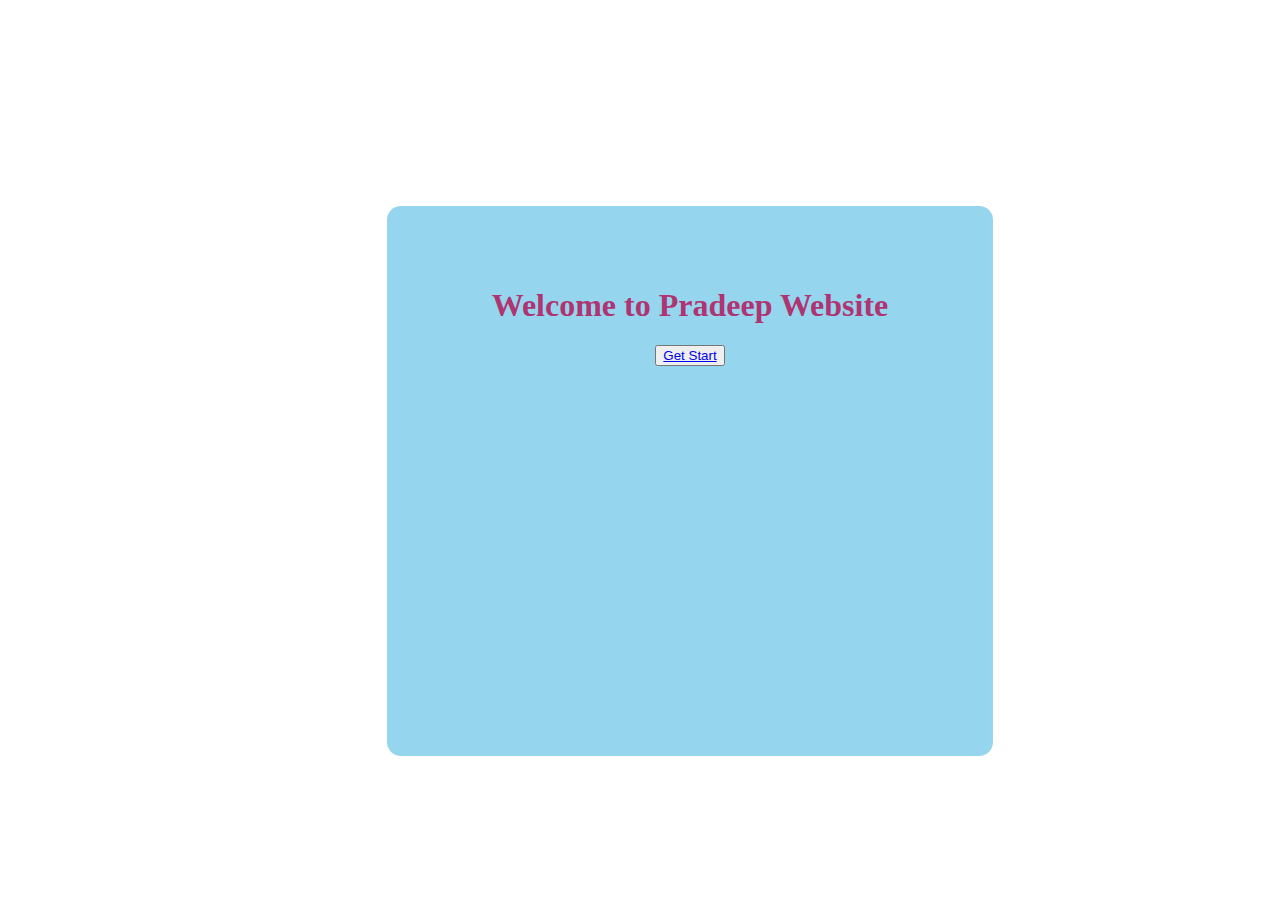
==== commit 4033c494: "Update index.html" ====
--- a/index.html
+++ b/index.html
@@ -60,7 +60,7 @@
                 width: 85%;
                 height: 25vh; 
                 margin-left: 10%;
-                margin-top: 70%; 
+                margin-top: 50%; 
                 padding: 30px; 
             }
 
@@ -82,7 +82,7 @@
 <br><br><br><br>
     <!-- Content on top of the video -->
     <div class="content">
-        <h1>Welcome to Pradeep's Website</h1>
+        <h1>Welcome to Pradeep Website</h1>
         <button class="btn btn-success"><a href="index.html"> Get Start </a></button>
     </div>
 
